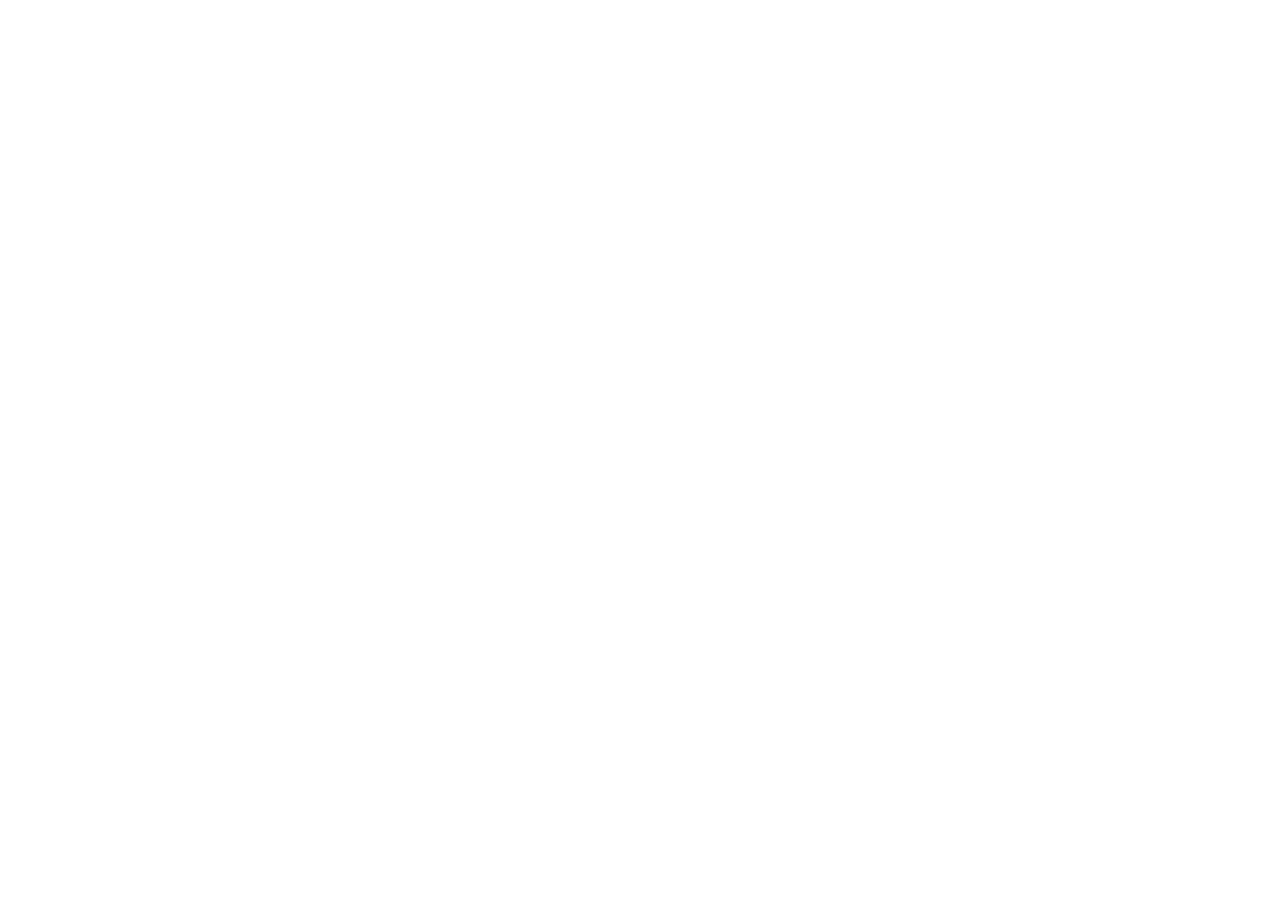
==== QuickStartMap.html @ 3b3b0f5d "Add files via upload" ====
<!DOCTYPE html>
<html>

  <head>
    <meta charset='utf-8' />
    <title>University of Oregon Mapping</title>
    <meta name='viewport' content='initial-scale=1,maximum-scale=1,user-scalable=no' />
    <!--    Include the reference to the Mapbox JavaScript here in the <head> of the page  (Part I.1)  -->
    


          
    <!--    Include the reference to the Mapbox CSS here in between <head> tags    (Part I.2) -->
    

    <style>
        /* Insert the additional CSS code here between the <style> tags  (Part I.4)   */
        


    </style>
  </head>

  <body>
    <!--  Insert the map div here in the <body> of the page  (Part I)  -->
   
    <!--  Insert the title div here (part V) -->

    <script>
        // Insert the JavaScript within the <script> tags, within the body   
        // Start with the Mapbox access token here (Part 2.1)
 
   
        // Then initialize the map here (Part 2.2)
   
        // Add popups for markers here. Yes, before the markers!  (part IV)
        
        // Add any other variables such as markers here (part III)

        // Add optional advanced "On load" function here
        
    </script>

  </body>

</html>
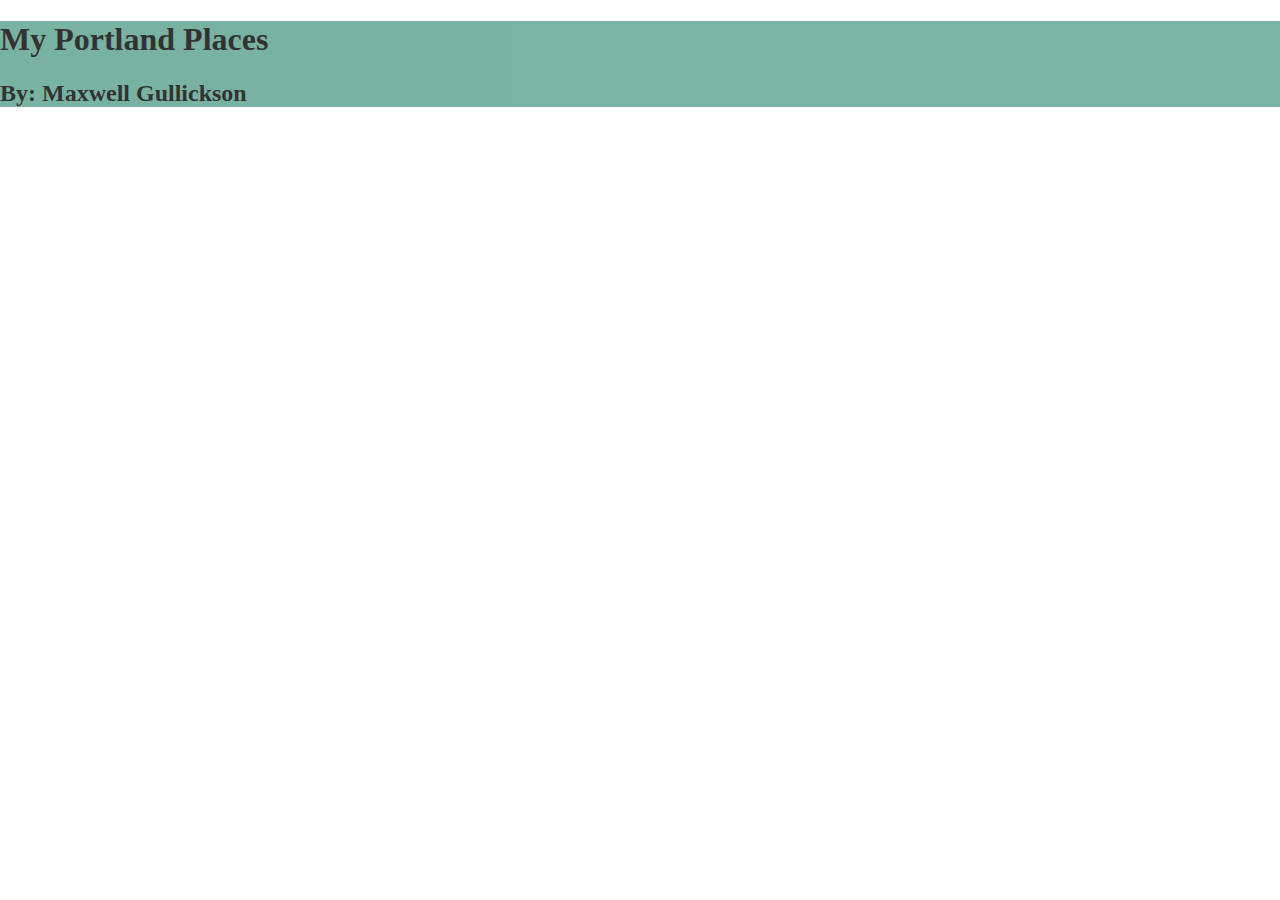
==== commit e308a683: "final version" ====
--- a/QuickStartMap.html
+++ b/QuickStartMap.html
@@ -5,16 +5,17 @@
     <meta charset='utf-8' />
     <title>University of Oregon Mapping</title>
     <meta name='viewport' content='initial-scale=1,maximum-scale=1,user-scalable=no' />
-    <!--    Include the reference to the Mapbox JavaScript here in the <head> of the page  (Part I.1)  -->
-    
+    <script src='https://api.tiles.mapbox.com/mapbox-gl-js/v2.2.0/mapbox-gl.js'></script>
+    <div id='map'></div>
 
 
           
-    <!--    Include the reference to the Mapbox CSS here in between <head> tags    (Part I.2) -->
+    <link href='https://api.tiles.mapbox.com/mapbox-gl-js/v2.2.0/mapbox-gl.css' rel='stylesheet' />  
     
 
     <style>
-        /* Insert the additional CSS code here between the <style> tags  (Part I.4)   */
+     body { margin:0; padding:0; }
+     #map { position:absolute; top:0; bottom:0; width:100%; }
         
 
 
@@ -22,20 +23,71 @@
   </head>
 
   <body>
-    <!--  Insert the map div here in the <body> of the page  (Part I)  -->
+  
    
     <!--  Insert the title div here (part V) -->
-
+    <style>
+      #title {
+        z-index: 9999;
+        background-color: rgb(86, 160, 140);
+        opacity: 0.8;
+        text-align: left;
+      }
+    </style>
+    
+    <div id="title">
+      <h1>My Portland Places</h1>
+      <h2>By: Maxwell Gullickson</h2>
+    </div>
+    
     <script>
         // Insert the JavaScript within the <script> tags, within the body   
         // Start with the Mapbox access token here (Part 2.1)
+        mapboxgl.accessToken = 'pk.eyJ1IjoibWF4Z3VsbGlja3NvbiIsImEiOiJjbTlhenFvc2kwYnNuMm1vZHBodnZ1NWJ6In0.QWaMd6lBa68Z9UE_5VJ3YA'; //  Put your access token between the single quotes.
  
    
         // Then initialize the map here (Part 2.2)
+        var map = new mapboxgl.Map({
+     container: 'map', // id of a div on your page, where the map will be inserted
+     style: 'mapbox://styles/mapbox/navigation-night-v1', // stylesheet location
+     center: [-122.6788, 45.5212], // starting position [lng, lat] eg. [-122.6788, 45.5212]
+     zoom: 11 // starting zoom 
+ });
    
         // Add popups for markers here. Yes, before the markers!  (part IV)
+        var popup = new mapboxgl.Popup({ offset: 25 })
+            .setHTML('Hello World. Welcome to Portland!');
         
         // Add any other variables such as markers here (part III)
+        var marker = new mapboxgl.Marker()
+   .setLngLat([-122.6788, 45.5212]) // starting position [lng, lat] 
+   .addTo(map);
+   var popup_layer_voodoo = new mapboxgl.Popup({
+       closeOnClick: true, anchor: 'top-left'
+     })
+     .setLngLat([-122.673308, 45.522675])
+     .setHTML('<a href="https://www.voodoodoughnut.com">voodoo donuts</a>')
+     .addTo(map);
+   var popup_layer = new mapboxgl.Popup({closeOnClick: true, anchor: 'bottom-left'})
+     .setLngLat([-122.64, 45.5]) //popup coordinates
+     .setHTML('<h1>Hi Portland!</h1>') //popup text
+     .addTo(map); //add this popup to the map!
+        var marker = new mapboxgl.Marker({color:'green'})
+          .setLngLat([-122.6788, 45.5212]) // starting position [lng, lat] 
+          .addTo(map);
+        var marker = new mapboxgl.Marker()
+            .setLngLat([-122.6788, 45.5212])
+            .setPopup(popup) //add the popup with the variable name 'popup' to the marker 
+            .addTo(map); // add the open marker to the map
+        var marker2 = new mapboxgl.Marker({color:'#FFC0CB'})
+   .setLngLat([-122.6421, 45.5180]) // starting position [lng, lat] 
+   .addTo(map);
+   var popup_layer_omsi = new mapboxgl.Popup({
+       closeOnClick: true, anchor: 'top-left'
+     })
+     .setLngLat([-122.66602, 45.50836])
+     .setHTML('<a href="https://omsi.edu/visit-omsi/">omsi tickets</a>')
+     .addTo(map);
 
         // Add optional advanced "On load" function here
         
